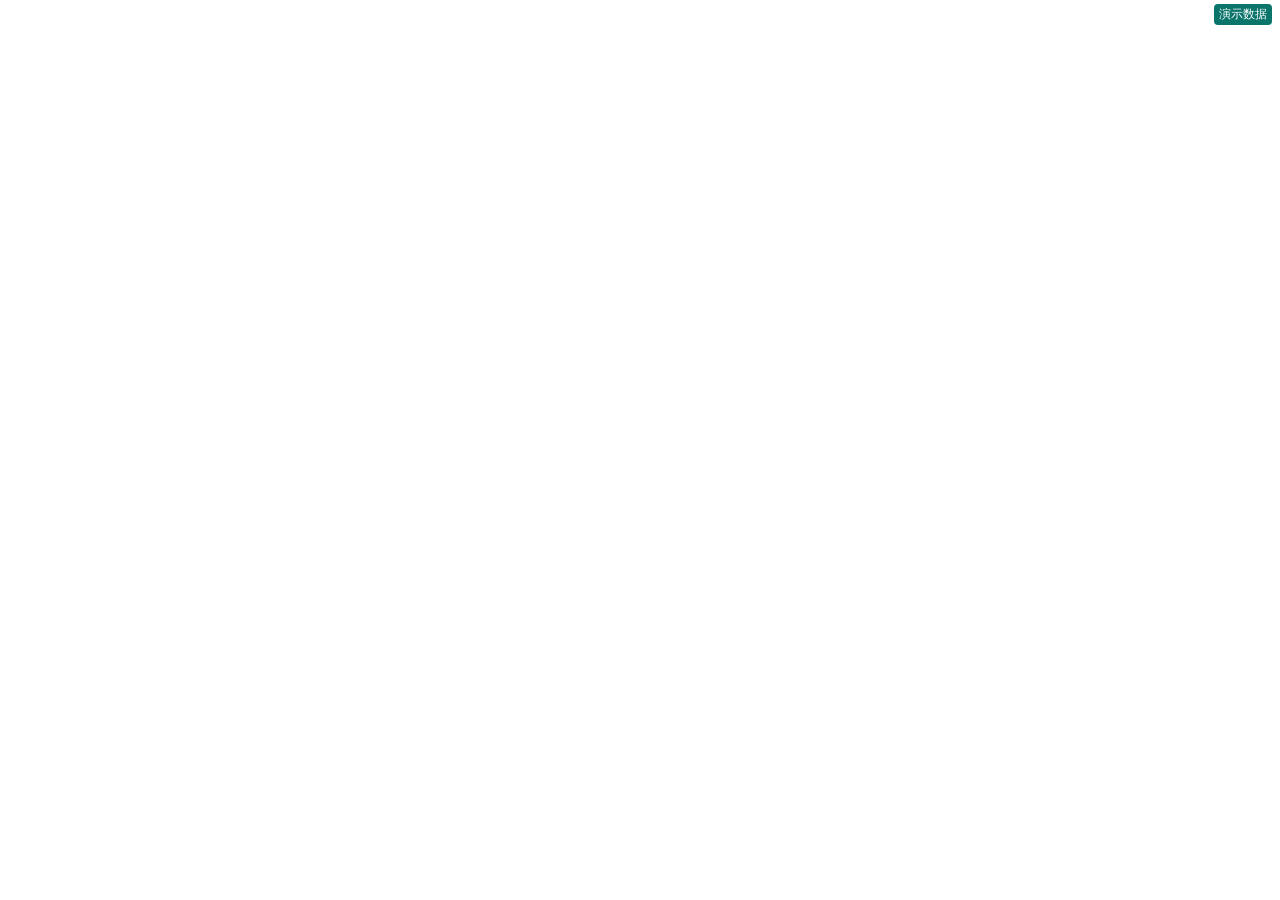
==== index.html @ bac4d8cd "Publish standalone sanitized demo" ====
<!doctype html><html><head><meta name="robots" content="noindex,nofollow"><meta http-equiv="Content-Security-Policy" content="default-src 'self'; script-src 'self' 'unsafe-inline'; style-src 'self' 'unsafe-inline'; img-src 'self' data: blob:; font-src 'self' data:; connect-src 'none'; object-src 'none'; frame-src 'none'; form-action 'none'"><meta content="text/html; charset=utf-8" http-equiv="Content-Type"><meta content="width=device-width,initial-scale=1,user-scalable=no" name="viewport"><meta name="apple-mobile-web-app-capable" content="yes"><meta name="apple-touch-fullscreen" content="yes"><meta name="format-detection" content="telephone=no,address=no"><meta name="apple-mobile-web-app-status-bar-style" content="white"><meta http-equiv="X-UA-Compatible" content="IE=edge,chrome=1"><title>智慧医院 · 演示</title><script>!function(w){function resize(){var r=w.document.documentElement,width=r.getBoundingClientRect().width;r.style.fontSize=Math.min(640,Math.max(320,width))*40/750+"px"}w.addEventListener("resize",resize);resize()}(window);</script><script defer="defer" src="/smart-hospital-preview/js/780.0340a51d.js"></script><script defer="defer" src="/smart-hospital-preview/js/app.0340a51d-demo2.js"></script><link href="/smart-hospital-preview/css/app.0340a51d527a6595e008.css" rel="stylesheet"></head><body><span style="position:fixed;right:8px;top:4px;z-index:9999;background:#0b756b;color:white;border-radius:4px;padding:2px 5px;font:12px sans-serif;pointer-events:none">演示数据</span><div id="app"></div></body></html>
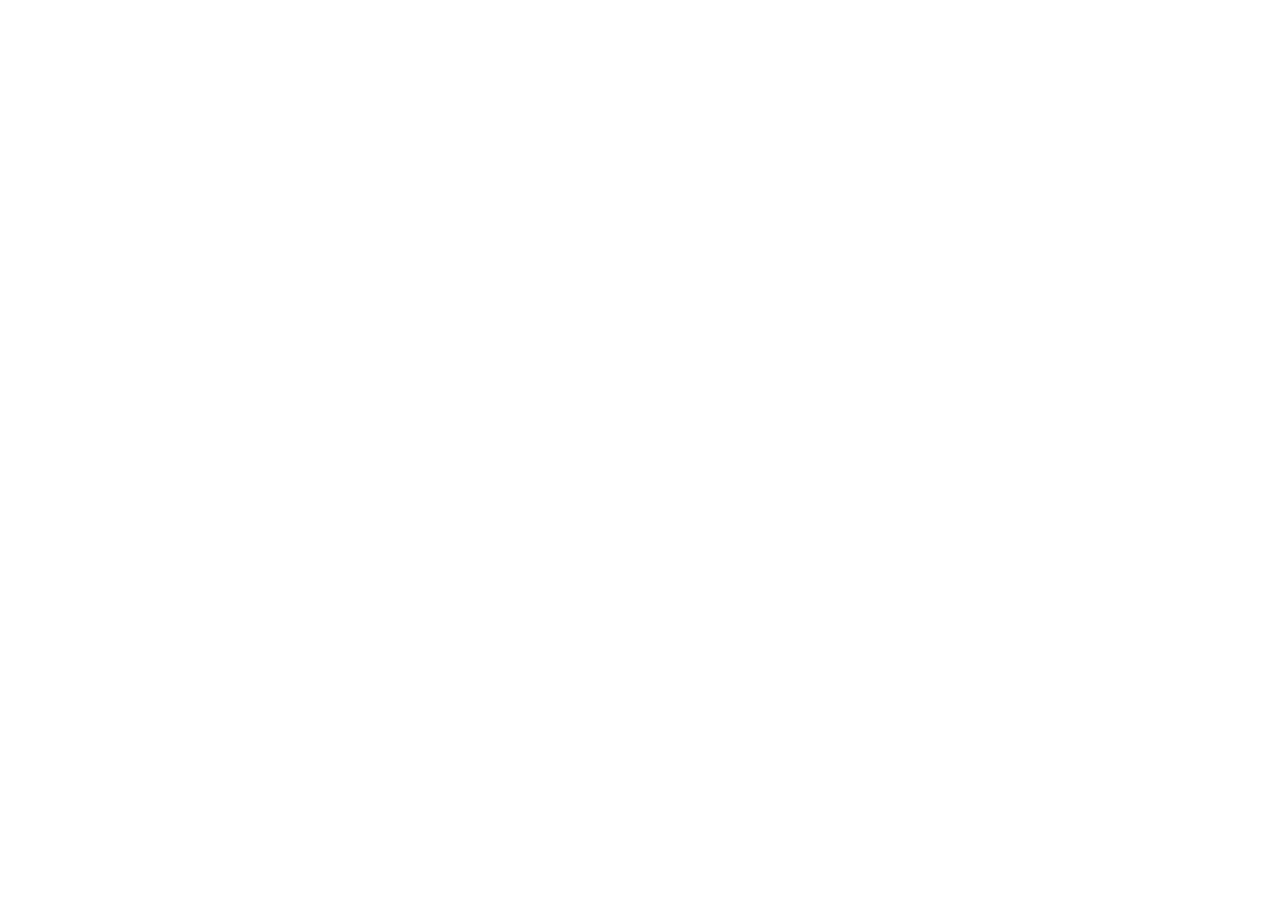
==== commit b0edeed9: "Restore prototype preview and fix hospital display" ====
--- a/index.html
+++ b/index.html
@@ -1 +1 @@
-<!doctype html><html><head><meta name="robots" content="noindex,nofollow"><meta http-equiv="Content-Security-Policy" content="default-src 'self'; script-src 'self' 'unsafe-inline'; style-src 'self' 'unsafe-inline'; img-src 'self' data: blob:; font-src 'self' data:; connect-src 'none'; object-src 'none'; frame-src 'none'; form-action 'none'"><meta content="text/html; charset=utf-8" http-equiv="Content-Type"><meta content="width=device-width,initial-scale=1,user-scalable=no" name="viewport"><meta name="apple-mobile-web-app-capable" content="yes"><meta name="apple-touch-fullscreen" content="yes"><meta name="format-detection" content="telephone=no,address=no"><meta name="apple-mobile-web-app-status-bar-style" content="white"><meta http-equiv="X-UA-Compatible" content="IE=edge,chrome=1"><title>智慧医院 · 演示</title><script>!function(w){function resize(){var r=w.document.documentElement,width=r.getBoundingClientRect().width;r.style.fontSize=Math.min(640,Math.max(320,width))*40/750+"px"}w.addEventListener("resize",resize);resize()}(window);</script><script defer="defer" src="/smart-hospital-preview/js/780.0340a51d.js"></script><script defer="defer" src="/smart-hospital-preview/js/app.0340a51d-demo2.js"></script><link href="/smart-hospital-preview/css/app.0340a51d527a6595e008.css" rel="stylesheet"></head><body><span style="position:fixed;right:8px;top:4px;z-index:9999;background:#0b756b;color:white;border-radius:4px;padding:2px 5px;font:12px sans-serif;pointer-events:none">演示数据</span><div id="app"></div></body></html>+<!doctype html><html><head><meta name="robots" content="noindex,nofollow"><meta http-equiv="Content-Security-Policy" content="default-src 'self'; script-src 'self' 'unsafe-inline'; style-src 'self' 'unsafe-inline'; img-src 'self' data: blob:; font-src 'self' data:; connect-src 'none'; object-src 'none'; frame-src 'none'; form-action 'none'"><style>:root{--space-4:0.1rem;--space-8:0.2rem;--space-12:0.3rem;--space-16:0.4rem;--space-20:0.5rem;--space-24:0.6rem;--space-32:0.8rem;--space-40:1rem;--space-48:1.2rem;--space-56:1.4rem;--space-64:1.6rem;--space-80:2rem;--border-radius-8:0.2rem;--border-radius-16:0.4rem;--border-radius-24:0.6rem;--border-radius-32:0.8rem;--font-20:400 0.5rem/1.45 -apple-system,BlinkMacSystemFont,"Microsoft YaHei",sans-serif;--font-20-b:600 0.5rem/1.45 -apple-system,BlinkMacSystemFont,"Microsoft YaHei",sans-serif;--font-22:400 0.55rem/1.45 -apple-system,BlinkMacSystemFont,"Microsoft YaHei",sans-serif;--font-22-b:600 0.55rem/1.45 -apple-system,BlinkMacSystemFont,"Microsoft YaHei",sans-serif;--font-24:400 0.6rem/1.45 -apple-system,BlinkMacSystemFont,"Microsoft YaHei",sans-serif;--font-24-b:600 0.6rem/1.45 -apple-system,BlinkMacSystemFont,"Microsoft YaHei",sans-serif;--font-26:400 0.65rem/1.45 -apple-system,BlinkMacSystemFont,"Microsoft YaHei",sans-serif;--font-26-b:600 0.65rem/1.45 -apple-system,BlinkMacSystemFont,"Microsoft YaHei",sans-serif;--font-28:400 0.7rem/1.45 -apple-system,BlinkMacSystemFont,"Microsoft YaHei",sans-serif;--font-28-b:600 0.7rem/1.45 -apple-system,BlinkMacSystemFont,"Microsoft YaHei",sans-serif;--font-30:400 0.75rem/1.45 -apple-system,BlinkMacSystemFont,"Microsoft YaHei",sans-serif;--font-30-b:600 0.75rem/1.45 -apple-system,BlinkMacSystemFont,"Microsoft YaHei",sans-serif;--font-32:400 0.8rem/1.45 -apple-system,BlinkMacSystemFont,"Microsoft YaHei",sans-serif;--font-32-b:600 0.8rem/1.45 -apple-system,BlinkMacSystemFont,"Microsoft YaHei",sans-serif;--font-34:400 0.85rem/1.45 -apple-system,BlinkMacSystemFont,"Microsoft YaHei",sans-serif;--font-34-b:600 0.85rem/1.45 -apple-system,BlinkMacSystemFont,"Microsoft YaHei",sans-serif;--font-36:400 0.9rem/1.45 -apple-system,BlinkMacSystemFont,"Microsoft YaHei",sans-serif;--font-36-b:600 0.9rem/1.45 -apple-system,BlinkMacSystemFont,"Microsoft YaHei",sans-serif;--font-40:400 1rem/1.45 -apple-system,BlinkMacSystemFont,"Microsoft YaHei",sans-serif;--font-40-b:600 1rem/1.45 -apple-system,BlinkMacSystemFont,"Microsoft YaHei",sans-serif;--font-48:400 1.2rem/1.45 -apple-system,BlinkMacSystemFont,"Microsoft YaHei",sans-serif;--font-48-b:600 1.2rem/1.45 -apple-system,BlinkMacSystemFont,"Microsoft YaHei",sans-serif;--font-64:400 1.6rem/1.45 -apple-system,BlinkMacSystemFont,"Microsoft YaHei",sans-serif;--font-64-b:600 1.6rem/1.45 -apple-system,BlinkMacSystemFont,"Microsoft YaHei",sans-serif;--color-white:#fff;--color-black:#000;--font-color-primary:#333;--font-color-secondary:#666;--font-color-third:#999;--font-color-disabled:#bfbfbf;--bg-color:#f6f7f9;--border-color:#eee;--border-radius-circle:50%;--info-color:#999;--warning-color:#ff9c35;--warning-color-10:rgba(255,156,53,.1);--prompt-color-yellow:#ffb64e;--prompt-color-red:#f15c50;--font-weight-bold:600}</style><meta content="text/html; charset=utf-8" http-equiv="Content-Type"><meta content="width=device-width,initial-scale=1,user-scalable=no" name="viewport"><meta name="apple-mobile-web-app-capable" content="yes"><meta name="apple-touch-fullscreen" content="yes"><meta name="format-detection" content="telephone=no,address=no"><meta name="apple-mobile-web-app-status-bar-style" content="white"><meta http-equiv="X-UA-Compatible" content="IE=edge,chrome=1"><title>智慧医院 · 交互预览</title><script>!function(w){function resize(){var r=w.document.documentElement,width=r.getBoundingClientRect().width;r.style.fontSize=Math.min(640,Math.max(320,width))*40/750+"px"}w.addEventListener("resize",resize);resize()}(window);</script><script defer="defer" src="/smart-hospital-preview/js/780.a05a1273.js"></script><script defer="defer" src="/smart-hospital-preview/js/app.a05a1273.js"></script><link href="/smart-hospital-preview/css/app.a05a127366c45ff59ceb.css" rel="stylesheet"></head><body><div id="app"></div></body></html>
